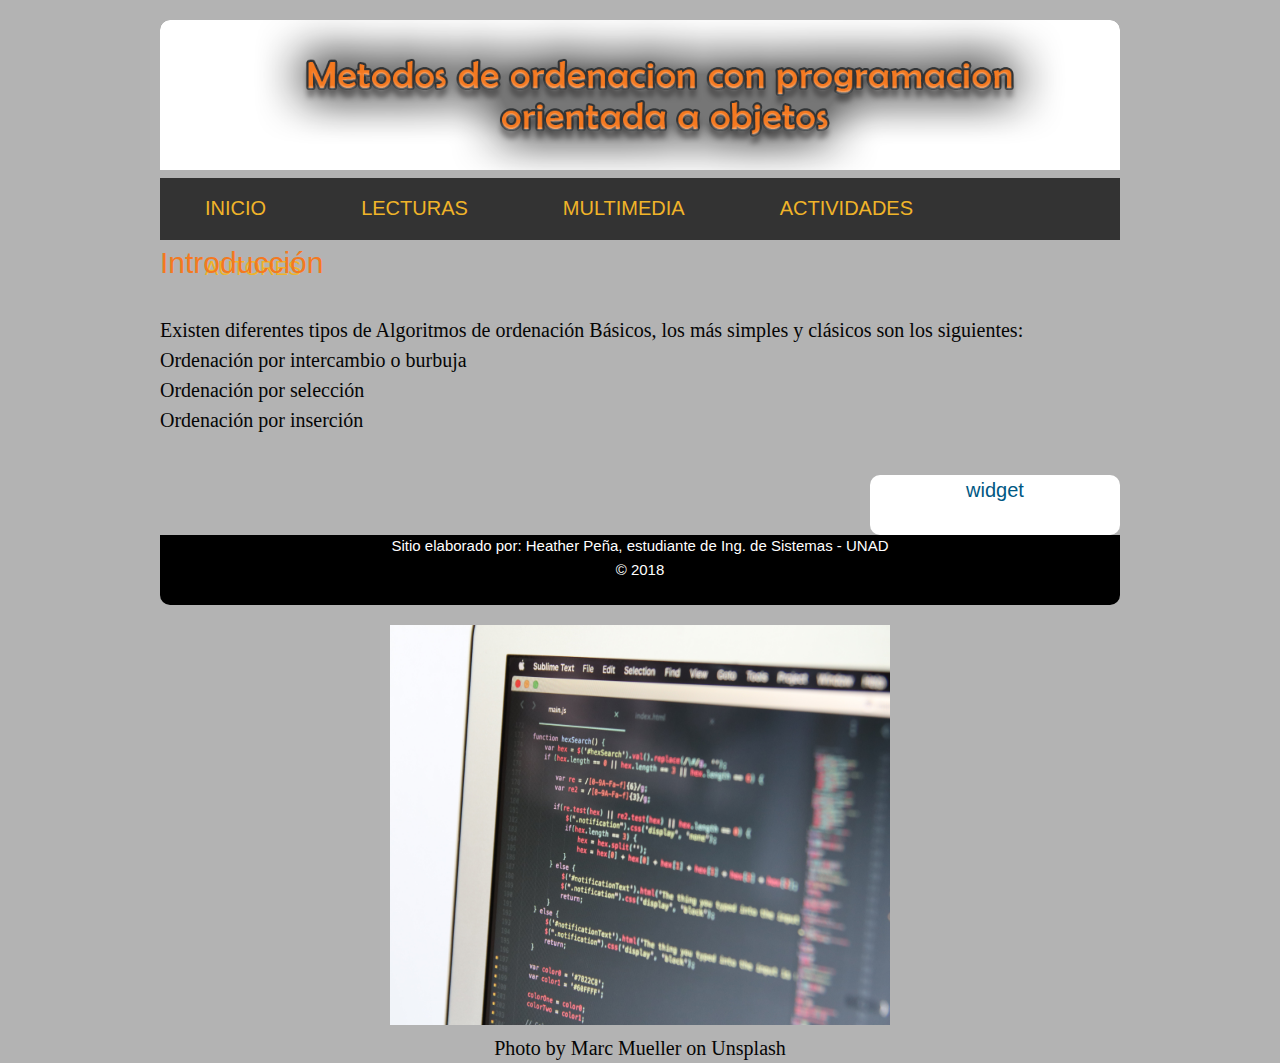
==== index.html @ c94dd329 "Initial commit" ====
<!doctype html>
<html lang="es">
<head>
   <meta charset="utf-8">
   <title>Métodos de Ordenación con Programación Orientada a Objetos</title>
   <link rel="stylesheet" href="css/normalize.css">
   <link rel="stylesheet" href="css/estilos.css">
</head>
	
<body>
	<div id="contenedor">
		<header>
			<img src ="img/banner.png" height="150" width= "1000" >
		</header>
	
		<nav>
			<ul>
			<li><a href="index.html">INICIO</a></li>
			<li><a href="pagina2.html">LECTURAS</a></li>
			<li><a href="http://www.unad.edu.co">MULTIMEDIA</a></li>
			<li><a href="http://www.unad.edu.co">ACTIVIDADES</a></li>
			<li><a href="http://www.unad.edu.co">AUTORES</a></li>
	   		</ul>
		</nav>
	
		<section id="multimedia">	
		</section>
	
		<section id="contenido">
 		 	<article class="introduccion">
				<h2>Introducción</h2>	
				<p>
				Existen diferentes tipos de Algoritmos de ordenación Básicos, los más simples y clásicos son los siguientes:
				<br>
				Ordenación por intercambio o burbuja
				<br>
            	Ordenación por selección
				<br>
            	Ordenación por inserción
				</p>	
 			 </article>
			<article> 
			</article>
			
		</section>
	
		<aside>
	 		 <h4 align="center">widget </h4> 
			
		
		</aside>
	
		<footer>
			<p>Sitio elaborado por: Heather Peña, estudiante de Ing. de Sistemas - UNAD </p>
			<p>&copy; 2018 </p>
		</footer>
	</div>
	<center>
	<img src="img/img1.jpg" height="400" width= "500" alt="Progrmación">
	<br>
	<span>Photo by Marc Mueller on Unsplash</span>
	</center>	
		
</body>
</html>
---- css/estilos.css ----
@font-face {
  font-family: 'icomoon';
  src: url("../fonts/icomoon/icomoon.eot?srf3rx");
  src: url("../fonts/icomoon/icomoon.eot?srf3rx#iefix") format("embedded-opentype"), url("../fonts/icomoon/icomoon.ttf?srf3rx") format("truetype"), url("../fonts/icomoon/icomoon.woff?srf3rx") format("woff"), url("../fonts/icomoon/icomoon.svg?srf3rx#icomoon") format("svg");
  font-weight: normal;
  font-style: normal;
}

*{
	margin: 0;
	padding: 0;
}

body {
  font-family: Baskerville, 'Palatino Linotype', Palatino, 'Century Schoolbook L', 'Times New Roman', 'serif',sans-serif;
  font-weight: 300;
  font-size: 20px;
  line-height: 1.5;
  color: #050505;
  background: #B3B3B3;
  height: 100%;
  position: relative;
}

header{
	background: #B3B3B3;
	height: 100%;
	float: left;
	position: static;
	
	
}
nav{
	background: #333333	;
	height: 220px;
}
nav li{
	list-style: none;
	display:inline-flex;
	padding: 10px 30px;
	
}
nav a{
	color: #F0B429;
	font-size:  20px;
	font-weight:100;
	font-family:"Gill Sans", "Gill Sans MT", "Myriad Pro", "DejaVu Sans Condensed", Helvetica, Arial, "sans-serif";
	text-decoration:inherit;
	padding: 5px 15px;
}

nav a:hover{
	background: #F47920;
	color: #FCFBFB;

}

a {
  color: #333333;
  -webkit-transition: 0.5s;
  -o-transition: 0.5s;
  transition: 0.5s;
}
a:hover, a:active, a:focus {
  color: #F0B429;
  outline: none;
}

p {
  margin-bottom: 1.5em;
}

h1, h2 {
  color: #F47920;
  font-family: "Source Sans Pro", sans-serif;
  font-weight: 400;
  margin: 0 0 30px 0;
}

h3, h4, h5, h6 {
	color: #005883;
	font-family: "Gill Sans", Helvetica, Arial, "sans-serif";
	font-weight: 400;
  margin: 0 0 30px 0;
}

aside{
	 float: right; 
	 width: 250px;
	 background: #FFFFFF;
	 margin-top: 10px;
	 border-radius: 10px;
}

footer {
	height: 50px;
	background: #000000;
	color: #FFFFFF;
	clear: both;
	font-size: 15px;
	font-family:"Gill Sans", "Gill Sans MT", "Myriad Pro", "DejaVu Sans Condensed", Helvetica, Arial, "sans-serif";
	text-align: center;
	line-height: 1px;
	padding: 10px;
}

#contenedor{
	width: 960px;
	margin: auto;
	margin-top: 20px; 
	border-radius: 10px; 
	overflow: hidden;
	margin-bottom: 20px;
}
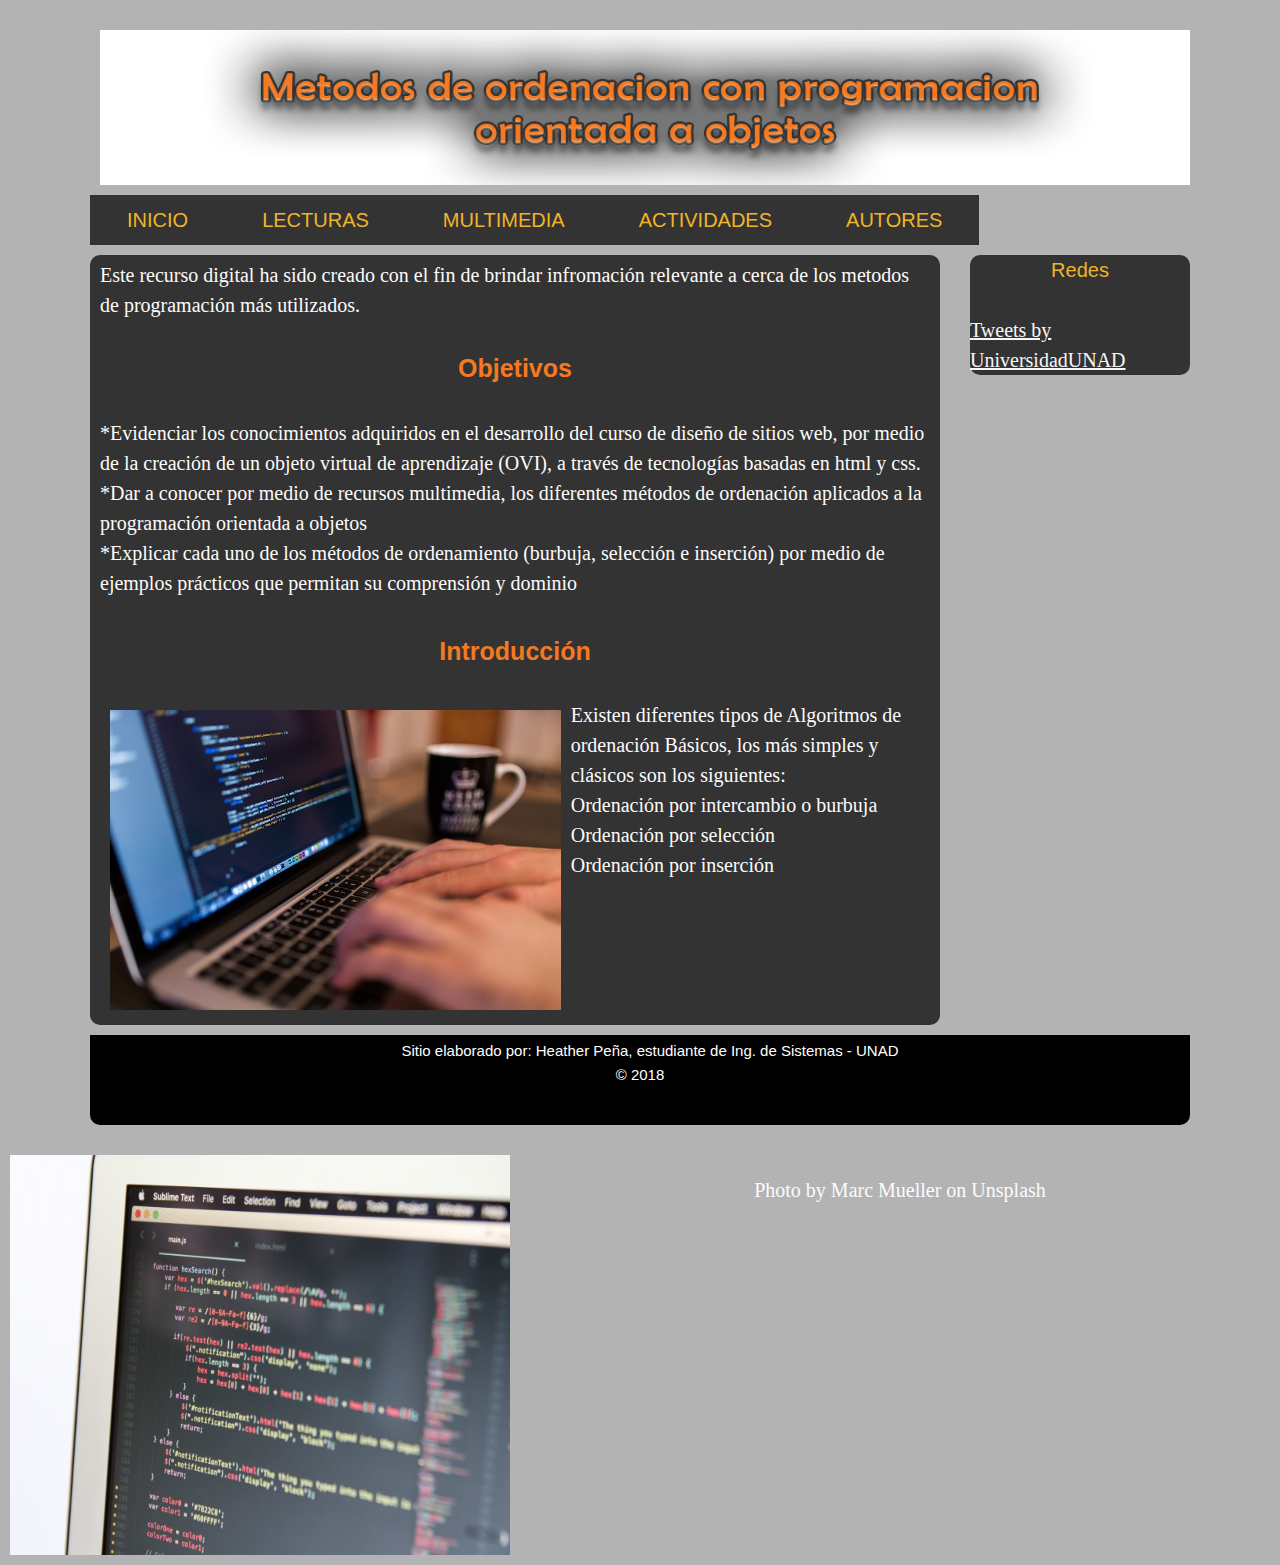
==== commit 39db774c: "version2" ====
--- a/index.html
+++ b/index.html
@@ -10,25 +10,43 @@
 <body>
 	<div id="contenedor">
 		<header>
-			<img src ="img/banner.png" height="150" width= "1000" >
+			<img src ="img/banner.png" height="155" width= "1100" >
 		</header>
 	
 		<nav>
 			<ul>
 			<li><a href="index.html">INICIO</a></li>
-			<li><a href="pagina2.html">LECTURAS</a></li>
-			<li><a href="http://www.unad.edu.co">MULTIMEDIA</a></li>
+			<li><a href="pagina2.html">LECTURAS</a>
+				<ul>
+				    <li><a href="pagina2.html#tl1">Ordenación por Burbuja</a></li>
+				    <li><a href="pagina2.html#tl2">Ordenación por Selección</a></li>
+				    <li><a href="pagina2.html#tl3">Ordenación por inserción</a></li>
+				</ul>	
+			</li>
+			<li><a href="http://www.unad.edu.co">MULTIMEDIA</a>
+
+			</li>
 			<li><a href="http://www.unad.edu.co">ACTIVIDADES</a></li>
 			<li><a href="http://www.unad.edu.co">AUTORES</a></li>
 	   		</ul>
+			
 		</nav>
 	
-		<section id="multimedia">	
-		</section>
-	
 		<section id="contenido">
- 		 	<article class="introduccion">
-				<h2>Introducción</h2>	
+ 		 	<article class="inicio">
+				<p>Este recurso digital ha sido creado con el fin de brindar infromación relevante a cerca de los metodos de programación más utilizados.
+				</p>
+				<h2 align="center">Objetivos</h2>
+				<p>*Evidenciar los conocimientos adquiridos en el desarrollo del curso de diseño de sitios web, por medio de la creación de un objeto virtual de aprendizaje (OVI), a través de tecnologías basadas en html y css.
+				<br>
+				*Dar a conocer por medio de recursos multimedia, los diferentes métodos de ordenación aplicados a la programación orientada a objetos
+				<br>
+				*Explicar cada uno de los métodos de ordenamiento (burbuja, selección e inserción) por medio de ejemplos prácticos que permitan su comprensión y dominio
+				</p>
+			</article>	
+			<article class="introduccion">
+				<h2 align="center">Introducción</h2>
+				<img src="img/programando.jpg" alt="programando" height="300">
 				<p>
 				Existen diferentes tipos de Algoritmos de ordenación Básicos, los más simples y clásicos son los siguientes:
 				<br>
@@ -39,18 +57,18 @@
             	Ordenación por inserción
 				</p>	
  			 </article>
-			<article> 
-			</article>
 			
 		</section>
 	
 		<aside>
-	 		 <h4 align="center">widget </h4> 
-			
+	 		 <h4 align="center"> Redes </h4> 
+			<a class="twitter-timeline" data-width="220" data-height="754" data-theme="dark" data-link-color="#2B7BB9" href="https://twitter.com/UniversidadUNAD?ref_src=twsrc%5Etfw">Tweets by UniversidadUNAD</a> <script async src="https://platform.twitter.com/widgets.js" charset="utf-8"></script>
 		
 		</aside>
 	
 		<footer>
+			<a href="http://www.reliablecounter.com" target="_blank" ><img src="https://www.reliablecounter.com/count.php?page=73866059&digit=style/glowing/13/&reloads=0" alt="" title="" border="0"></a><br /><a href="http://foojee.net" target="_blank" style="font-family: Geneva, Arial; font-size: 9px; color: #330010; text-decoration: none;">foojee.net</a> 
+			
 			<p>Sitio elaborado por: Heather Peña, estudiante de Ing. de Sistemas - UNAD </p>
 			<p>&copy; 2018 </p>
 		</footer>
--- a/css/estilos.css
+++ b/css/estilos.css
@@ -12,11 +12,11 @@
 }
 
 body {
-  font-family: Baskerville, 'Palatino Linotype', Palatino, 'Century Schoolbook L', 'Times New Roman', 'serif',sans-serif;
+  font-family: comic sans MS;
   font-weight: 300;
   font-size: 20px;
   line-height: 1.5;
-  color: #050505;
+  color:#FDFBFB ;
   background: #B3B3B3;
   height: 100%;
   position: relative;
@@ -26,44 +26,43 @@
 	background: #B3B3B3;
 	height: 100%;
 	float: left;
-	position: static;
-	
-	
-}
-nav{
-	background: #333333	;
-	height: 220px;
-}
-nav li{
+	}
+ul, ol{
 	list-style: none;
-	display:inline-flex;
-	padding: 10px 30px;
-	
-}
-nav a{
+		}
+nav li a {
+	font-family:"Gill Sans", "Gill Sans MT", "Myriad Pro", "DejaVu Sans Condensed", Helvetica, Arial, "sans-serif";
+	background-color:#333333;
 	color: #F0B429;
-	font-size:  20px;
-	font-weight:100;
-	font-family:"Gill Sans", "Gill Sans MT", "Myriad Pro", "DejaVu Sans Condensed", Helvetica, Arial, "sans-serif";
-	text-decoration:inherit;
-	padding: 5px 15px;
-}
-
+	text-decoration:none;
+	padding:10px 37px;
+	display:block;
+    }
+nav>ul>li{
+	float: left;
+	}
+nav li ul{
+	display:none;
+	position: absolute;
+	min-width: 140px
+     }
+nav li:hover  ul{ 
+    display:block;
+    }
 nav a:hover{
-	background: #F47920;
+	background: #005883;
 	color: #FCFBFB;
-
-}
+    }
 
 a {
-  color: #333333;
+  color:#F9F5F6;
   -webkit-transition: 0.5s;
   -o-transition: 0.5s;
   transition: 0.5s;
 }
 a:hover, a:active, a:focus {
   color: #F0B429;
-  outline: none;
+  outline:none;
 }
 
 p {
@@ -73,12 +72,14 @@
 h1, h2 {
   color: #F47920;
   font-family: "Source Sans Pro", sans-serif;
-  font-weight: 400;
+  font-weight:bold;
   margin: 0 0 30px 0;
+  font-size: 25px;
+	
 }
 
 h3, h4, h5, h6 {
-	color: #005883;
+	color: #F0B429;
 	font-family: "Gill Sans", Helvetica, Arial, "sans-serif";
 	font-weight: 400;
   margin: 0 0 30px 0;
@@ -86,14 +87,14 @@
 
 aside{
 	 float: right; 
-	 width: 250px;
-	 background: #FFFFFF;
+	 width: 220px;
+	 background: #333333;
 	 margin-top: 10px;
 	 border-radius: 10px;
-}
+	 }
 
 footer {
-	height: 50px;
+	height: 70px;
 	background: #000000;
 	color: #FFFFFF;
 	clear: both;
@@ -103,13 +104,39 @@
 	line-height: 1px;
 	padding: 10px;
 }
+#contenido {
+	float: left;
+	width: 850px;
+	background: #333333;
+	border-radius: 10px;
+	overflow:  hidden;
+	margin-top: 10px;
+	margin-right: 10px;
+	margin-bottom: 10px;
+}
 
 #contenedor{
-	width: 960px;
+	width: 1100px;
 	margin: auto;
 	margin-top: 20px; 
 	border-radius: 10px; 
 	overflow: hidden;
 	margin-bottom: 20px;
 }
+#rapa{
+	font-style: italic;
+	font-family:verdana;
+	font-size: 12px;
+}
 
+.introduccion, img{
+	 float:left;
+	 margin: 10px;
+}
+.introduccion,.inicio,.lec1,.lec2,.lec3 p{
+	margin: 10px;
+	margin-bottom: 5px;
+	margin-top: 5px;
+	font-family: Comic Sans MS;
+}
+
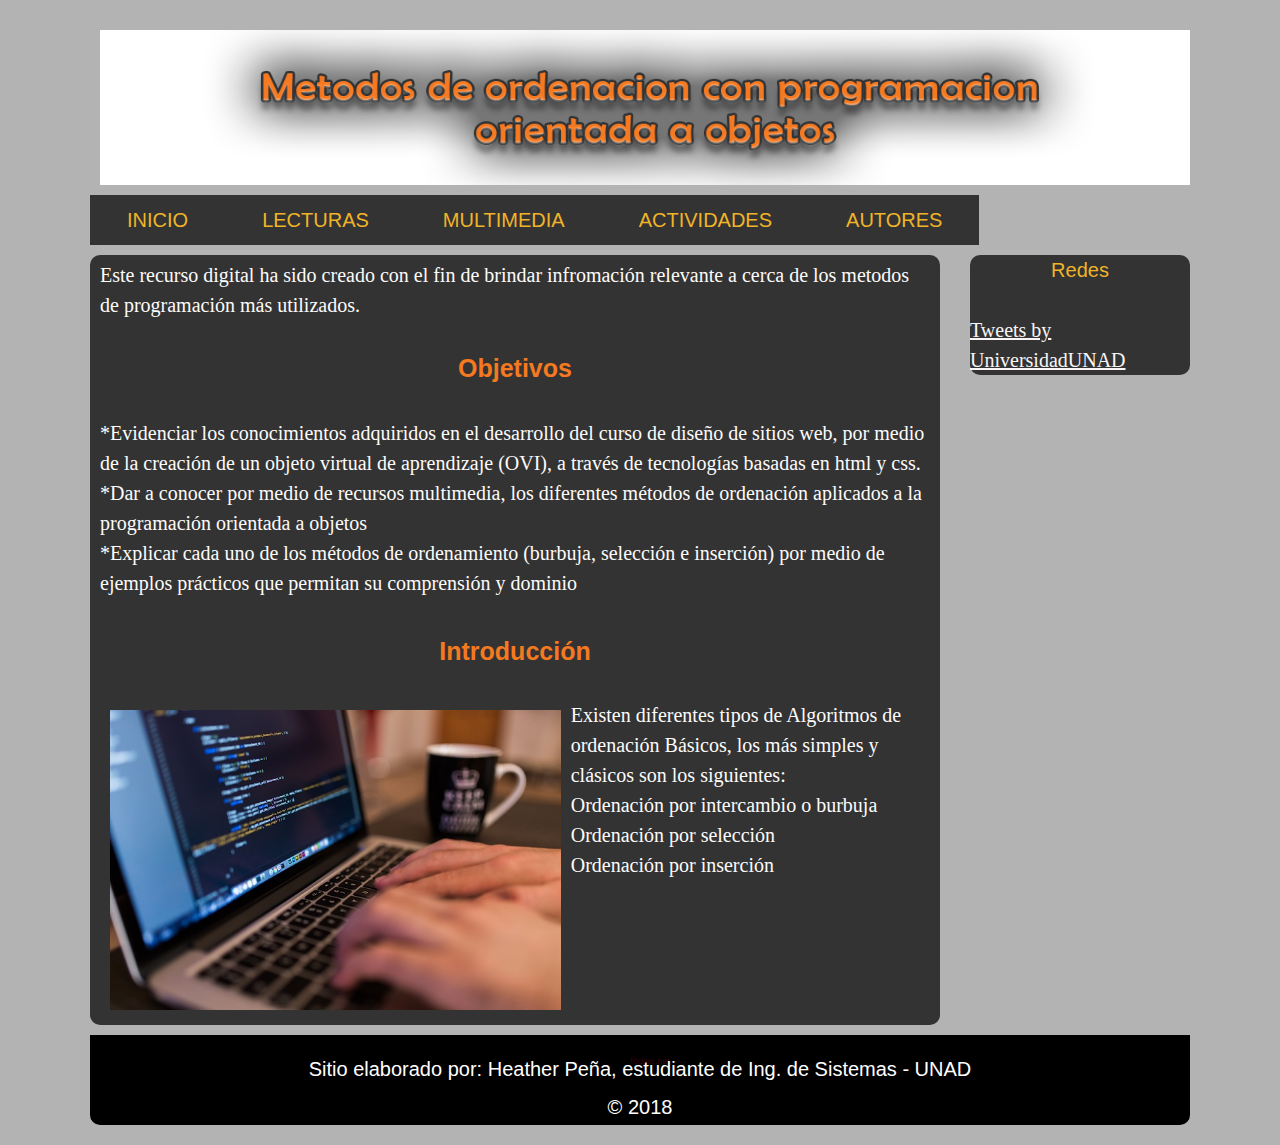
==== commit f32d06e3: "version 3" ====
--- a/index.html
+++ b/index.html
@@ -20,14 +20,18 @@
 				<ul>
 				    <li><a href="pagina2.html#tl1">Ordenación por Burbuja</a></li>
 				    <li><a href="pagina2.html#tl2">Ordenación por Selección</a></li>
-				    <li><a href="pagina2.html#tl3">Ordenación por inserción</a></li>
+				    <li><a href="pagina2.html#tl3">Ordenación por Inserción</a></li>
 				</ul>	
 			</li>
-			<li><a href="http://www.unad.edu.co">MULTIMEDIA</a>
-
+			<li><a href="pagina3.html">MULTIMEDIA</a>
+				<ul>
+				    <li><a href="pagina31.html">Burbuja</a></li>
+				    <li><a href= "pagina32.html">Selección</a></li>
+				    <li><a href= "pagina33.html">Inserción</a></li>
+				</ul>
 			</li>
-			<li><a href="http://www.unad.edu.co">ACTIVIDADES</a></li>
-			<li><a href="http://www.unad.edu.co">AUTORES</a></li>
+			<li><a href="pagina4.html">ACTIVIDADES</a></li>
+			<li><a href="pagina5.html">AUTORES</a></li>
 	   		</ul>
 			
 		</nav>
@@ -67,17 +71,10 @@
 		</aside>
 	
 		<footer>
-			<a href="http://www.reliablecounter.com" target="_blank" ><img src="https://www.reliablecounter.com/count.php?page=73866059&digit=style/glowing/13/&reloads=0" alt="" title="" border="0"></a><br /><a href="http://foojee.net" target="_blank" style="font-family: Geneva, Arial; font-size: 9px; color: #330010; text-decoration: none;">foojee.net</a> 
-			
+			<a href="http://www.reliablecounter.com" target="_blank"><img src="https://www.reliablecounter.com/count.php?page=156844899&digit=style/plain/4/&reloads=0" alt="" title="" border="0"></a><br /><a href="http://foojee.net" target="_blank" style="font-family: Geneva, Arial; font-size: 9px; color: #330010; text-decoration: none;">foojee.net</a>
 			<p>Sitio elaborado por: Heather Peña, estudiante de Ing. de Sistemas - UNAD </p>
 			<p>&copy; 2018 </p>
 		</footer>
-	</div>
-	<center>
-	<img src="img/img1.jpg" height="400" width= "500" alt="Progrmación">
-	<br>
-	<span>Photo by Marc Mueller on Unsplash</span>
-	</center>	
-		
+	</div>	
 </body>
 </html>
--- a/css/estilos.css
+++ b/css/estilos.css
@@ -98,10 +98,10 @@
 	background: #000000;
 	color: #FFFFFF;
 	clear: both;
-	font-size: 15px;
+	font-size: 20px;
 	font-family:"Gill Sans", "Gill Sans MT", "Myriad Pro", "DejaVu Sans Condensed", Helvetica, Arial, "sans-serif";
 	text-align: center;
-	line-height: 1px;
+	line-height: 8px;
 	padding: 10px;
 }
 #contenido {
@@ -133,7 +133,7 @@
 	 float:left;
 	 margin: 10px;
 }
-.introduccion,.inicio,.lec1,.lec2,.lec3 p{
+.introduccion,.inicio,.lec1,.lec2,.lec3,.intmultimedia p{
 	margin: 10px;
 	margin-bottom: 5px;
 	margin-top: 5px;
